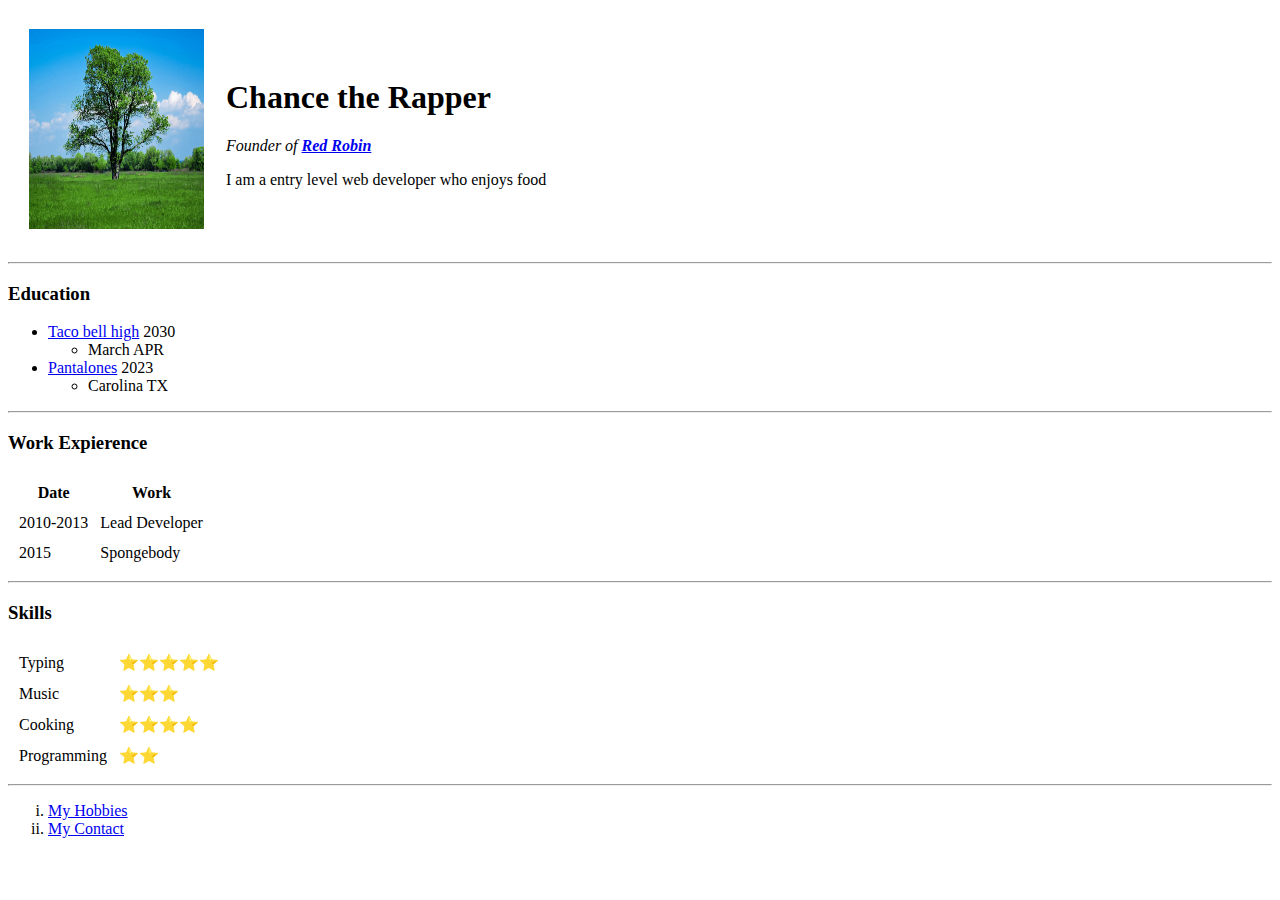
==== index.html @ df956bab "added intro for testing" ====
<!DOCTYPE html>
<html lang="en">
  <head>
    <meta charset="UTF-8" />
    <meta http-equiv="X-UA-Compatible" content="IE=edge" />
    <meta name="viewport" content="width=device-width, initial-scale=1.0" />
    <title>My Arrival</title>
    <link rel="stylesheet" href="./color.css"
  </head>
  <body>
    <table cellspacing="20">
      <tr>
        <td>
          <img
            src="./the-difference-between-trees-and-shrubs-3269804-hero-a4000090f0714f59a8ec6201ad250d90.jpg"
            alt="Image of tree"
          />
        </td>
        <td>
          <h1>Chance the Rapper</h1>
          <p>
            <em
              >Founder of
              <strong
                ><a href="https://www.redrobin.com/">Red Robin</a></strong
              ></em
            >
          </p>
          <p>I am a entry level web developer who enjoys food</p>
        </td>
      </tr>
    </table>

    <hr />
    <h3>Education</h3>
    <ul>
      <li>
        <a href="#"> Taco bell high</a>
        2030
      </li>
      <ul>
        <li>March APR</li>
      </ul>
      <li>
        <a href="#">Pantalones</a>
        2023
      </li>
      <ul>
        <li>Carolina TX</li>
      </ul>
    </ul>
    <hr size="2" />
    <h3>Work Expierence</h3>

    <table cellspacing="10">
      <thead>
        <tr>
          <th>Date</th>
          <th>Work</th>
        </tr>
      </thead>
      <tbody>
        <tr>
          <td>2010-2013</td>
          <td>Lead Developer</td>
        </tr>
        <tr>
          <td>2015</td>
          <td>Spongebody</td>
        </tr>
      </tbody>
      <tfoot></tfoot>
    </table>
    <hr size="2" />

    <h3>Skills</h3>
    <table cellspacing="10">
      <tr>
        <td>Typing</td>
        <td>⭐⭐⭐⭐⭐</td>
      </tr>
      <tr>
        <td>Music</td>
        <td>⭐⭐⭐</td>
      </tr>
      <tr>
        <td>Cooking</td>
        <td>⭐⭐⭐⭐</td>
      </tr>
      <tr>
        <td>Programming</td>
        <td>⭐⭐</td>
      </tr>
    </table>
    <hr size="2" />
    <ol type="i">
      <li><a href="./Hobbies.html">My Hobbies</a></li>
      <li><a href="./Contact.html">My Contact</a></li>
    </ol>
  </body>
</html>
---- color.css ----
img {
  height: 200px;
  width: 175px;
}
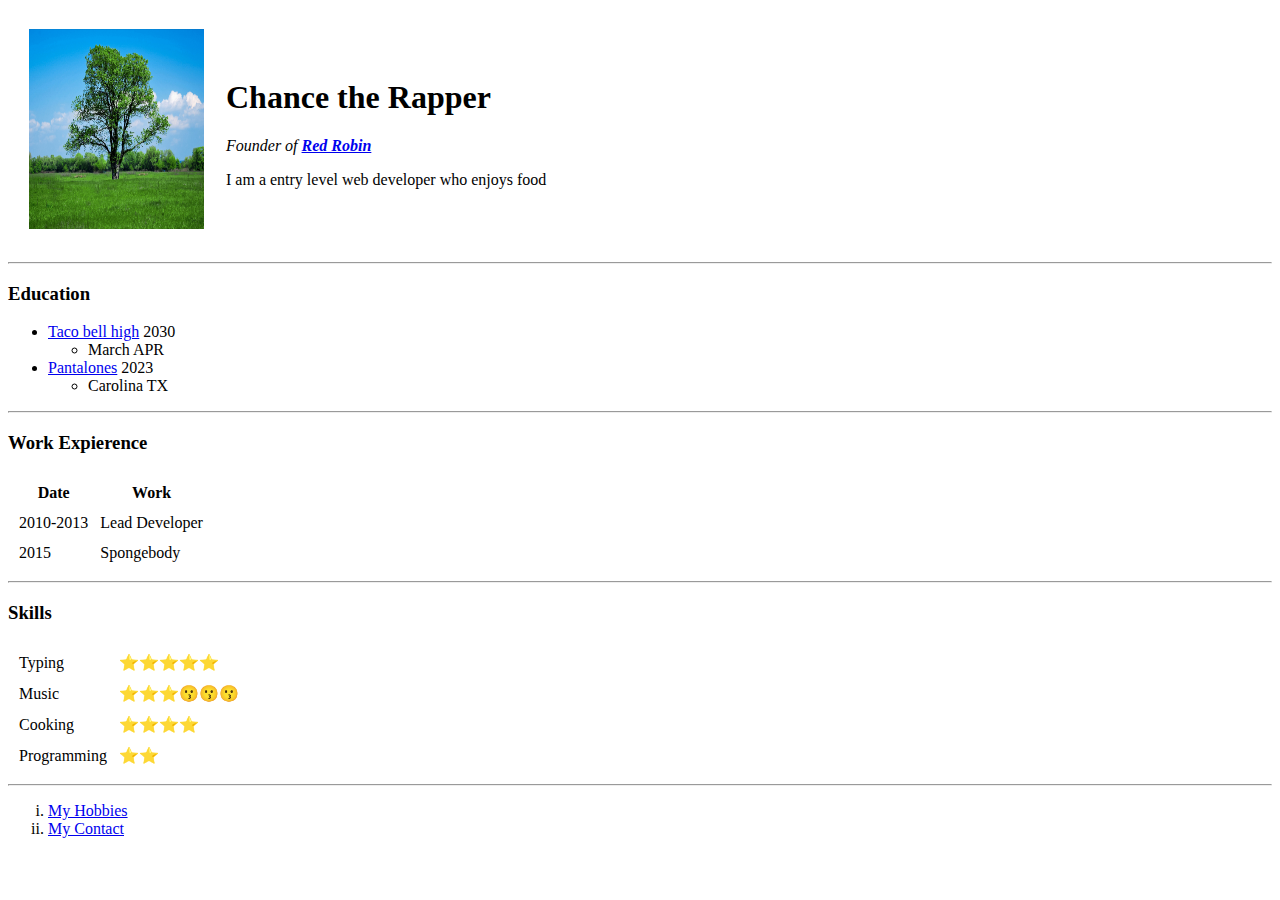
==== commit 99815f57: "Update index.html" ====
--- a/index.html
+++ b/index.html
@@ -81,7 +81,7 @@
       </tr>
       <tr>
         <td>Music</td>
-        <td>⭐⭐⭐</td>
+        <td>⭐⭐⭐😗😗😗</td>
       </tr>
       <tr>
         <td>Cooking</td>
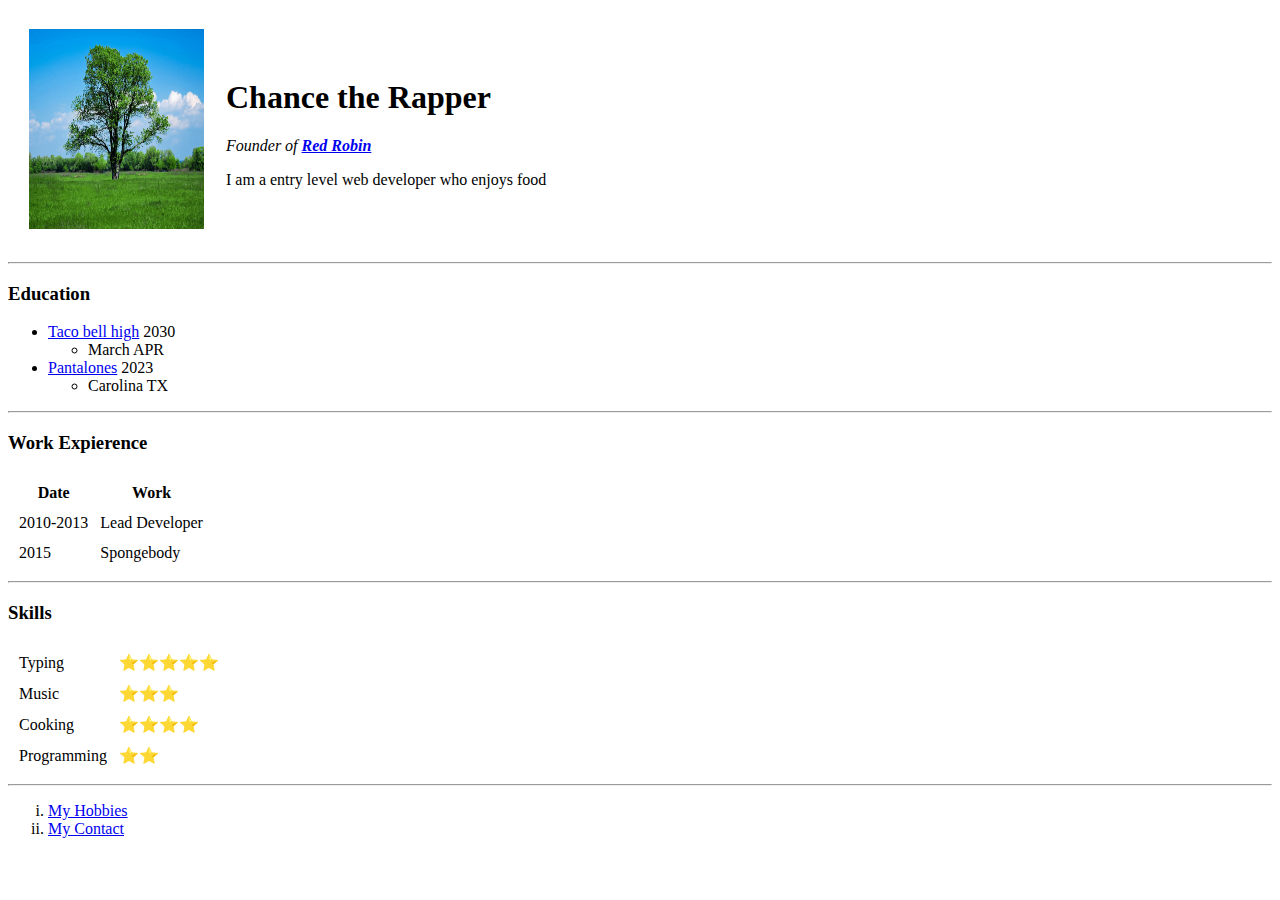
==== commit b9293246: "Update index.html" ====
--- a/index.html
+++ b/index.html
@@ -81,7 +81,7 @@
       </tr>
       <tr>
         <td>Music</td>
-        <td>⭐⭐⭐😗😗😗</td>
+        <td>⭐⭐⭐</td>
       </tr>
       <tr>
         <td>Cooking</td>
